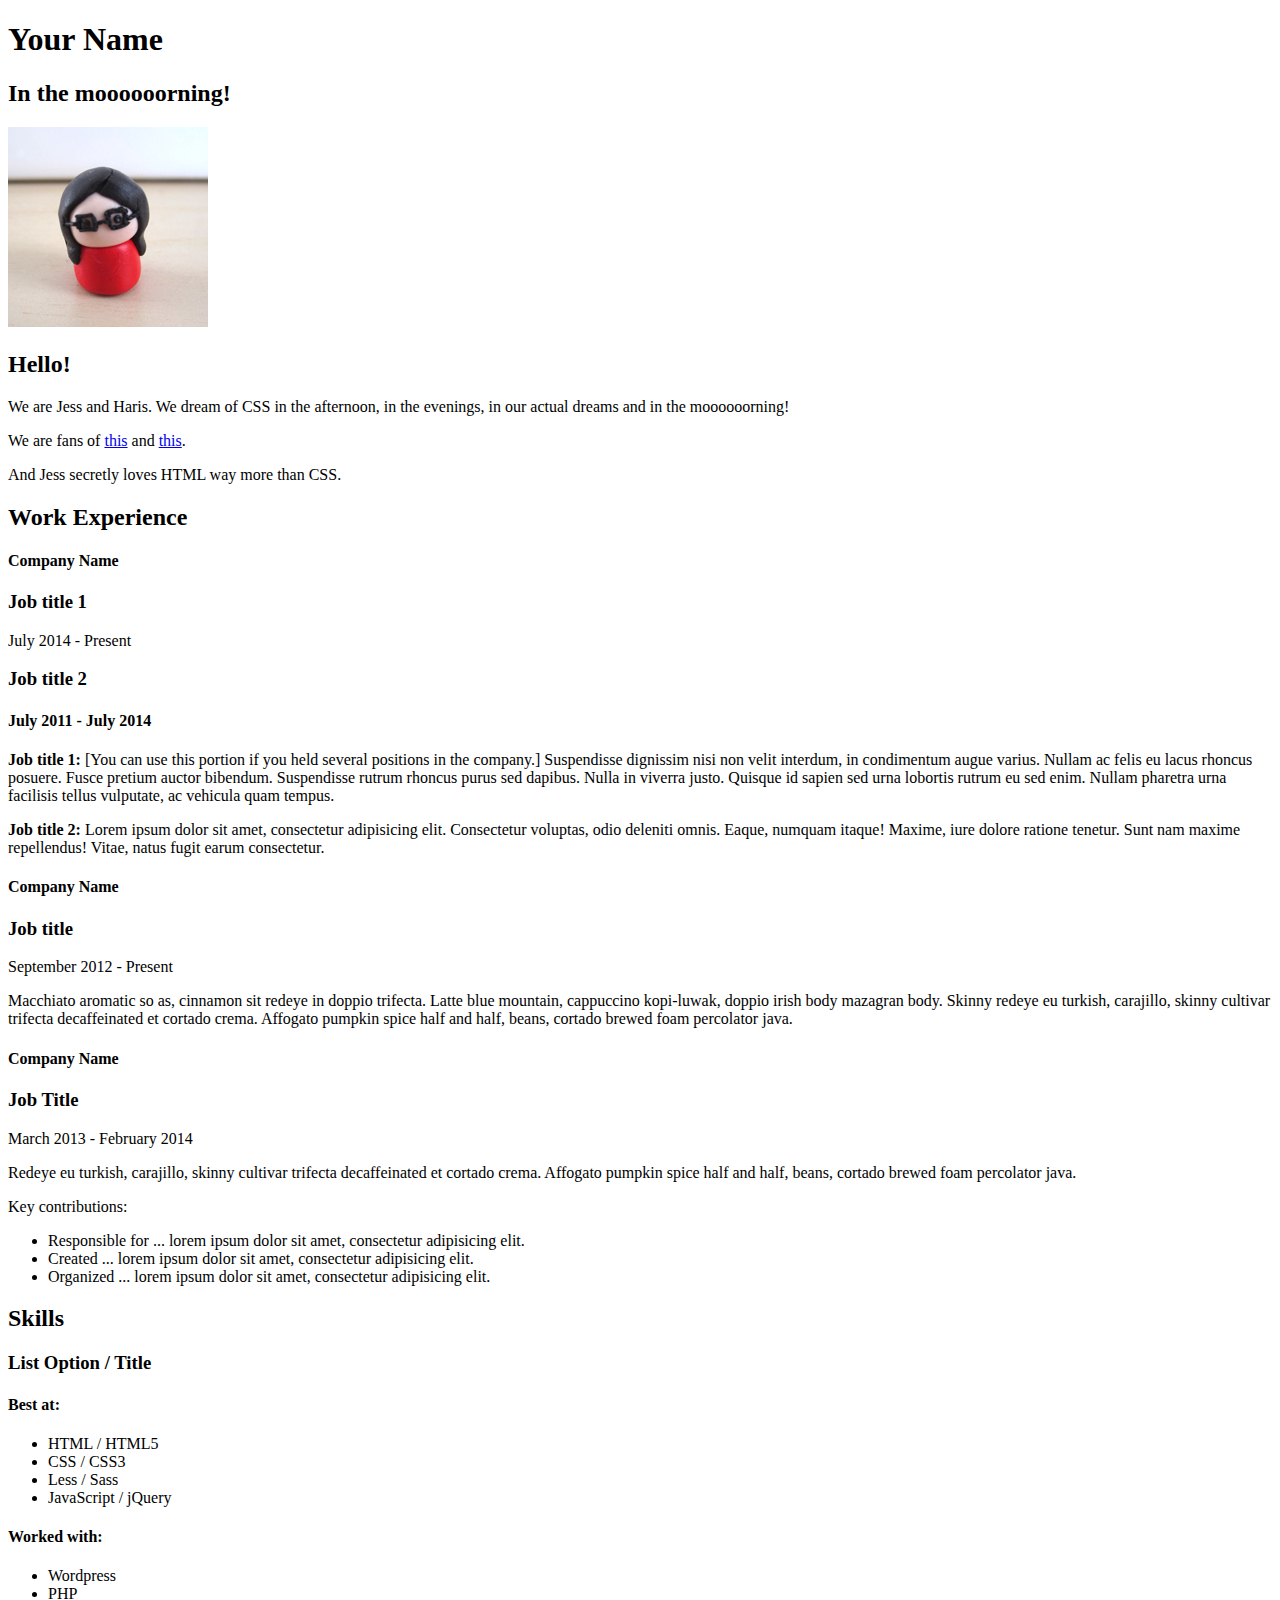
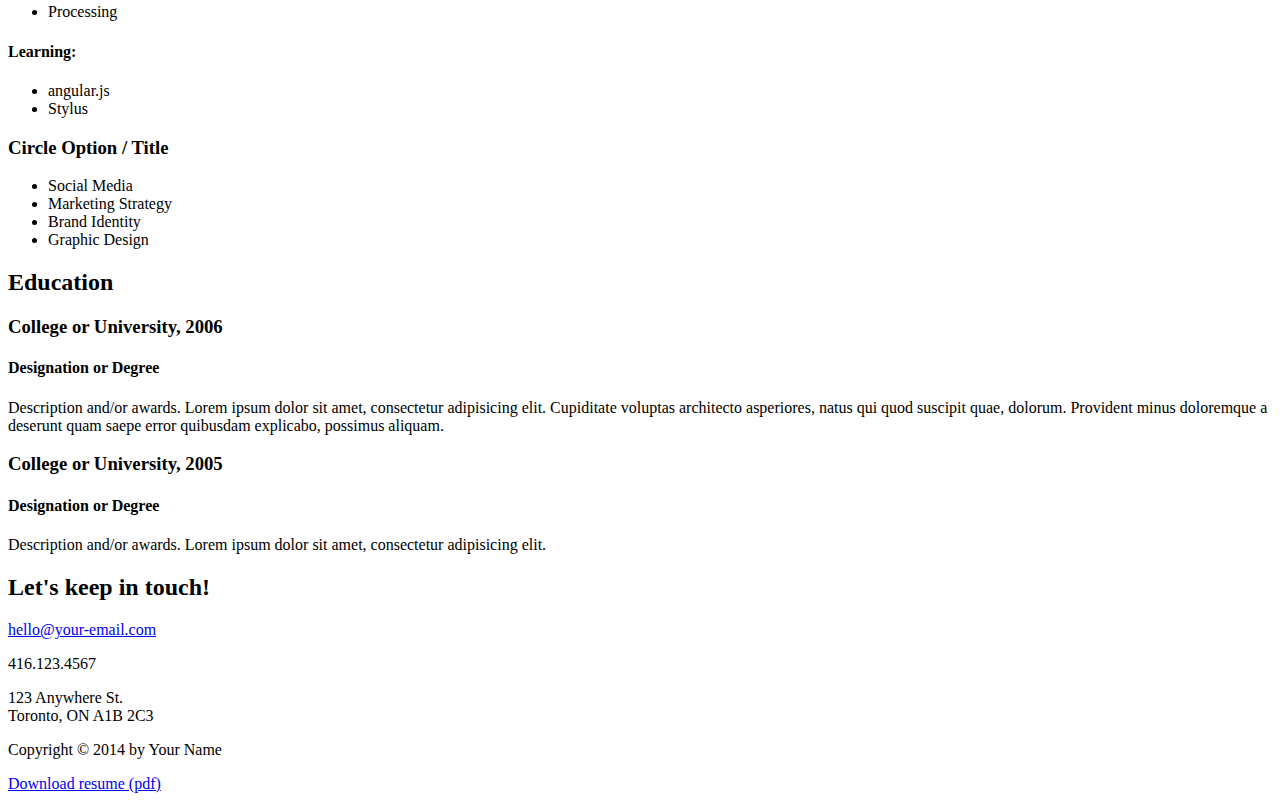
==== project/index.html @ 9fcdedc8 "saving the website we built in class" ====
<!DOCTYPE html>
<html lang="en">
	<head>
		<meta charset="UTF-8">
		<title>Your Name | Your Tag Line</title>

		<!-- Google fonts -->
		<link href='http://fonts.googleapis.com/css?family=Open+Sans:400,600|Merriweather|Pacifico' rel='stylesheet' type='text/css'>


		<!-- icon fonts -->
		<!-- <link href="http://maxcdn.bootstrapcdn.com/font-awesome/4.1.0/css/font-awesome.min.css" rel="stylesheet"> -->

		<!-- <link rel="stylesheet" href="css/normalize.css"> -->
		<!-- Put your stylesheet below here -->


		<link rel="stylesheet" href="css/style.css">

		
	</head>
	<body>
		<!-- HEADER -->
		<header>
			<h1>Your Name</h1>
			<h2>In the moooooorning!</h2>
		</header>

		<!-- ABOUT ME / PROFILE -->
		<section class="profile">
			<div class="content-wrap">
				<img src="images/profile-generic.jpg" alt="Mystery Jana">
				<div class="summary">
					<h2>Hello!</h2>
					<p>We are Jess and Haris. We dream of CSS in the afternoon, in the evenings, in our actual dreams and in the moooooorning!</p>
					<p>We are fans of  <a href="http://twitter.com/janahue">this</a> and <a href="http://janahue.com">this</a>.</p>
					<p>And Jess secretly loves HTML way more than CSS.</p>
				</div>
			</div>
		</section>


		<!-- WORK EXPERIENCE -->
		<section class="work-experience">
			<div class="content-wrap">
				<h2 class="jess">Work Experience</h2>

				<div class="item">
					<div class="details">
						<h4 class="company">Company Name</h4>
						<h3>Job title 1</h3>
						<p class="date">July 2014 - Present</p>
						<h3>Job title 2</h3>
						<h4 class="date">July 2011 - July 2014</h4>
					</div>
					<div class="description">
						<p class="colormered"><strong>Job title 1:</strong> [You can use this portion if you held several positions in the company.] Suspendisse dignissim nisi non velit interdum, in condimentum augue varius. Nullam ac felis eu lacus rhoncus posuere. Fusce pretium auctor bibendum. Suspendisse rutrum rhoncus purus sed dapibus. Nulla in viverra justo. Quisque id sapien sed urna lobortis rutrum eu sed enim. Nullam pharetra urna facilisis tellus vulputate, ac vehicula quam tempus.</p>

						<p><strong>Job title 2:</strong> Lorem ipsum dolor sit amet, consectetur adipisicing elit. Consectetur voluptas, odio deleniti omnis. Eaque, numquam itaque! Maxime, iure dolore ratione tenetur. Sunt nam maxime repellendus! Vitae, natus fugit earum consectetur.</p>
					</div>
				</div><!-- close .item -->

				<div class="item">
					<div class="details">
						<h4 class="company">Company Name</h4>
						<h3 id="jobtitle">Job title</h3>
						<p class="date">September 2012 - Present</p>
					</div>
					<div class="description">
						<p>Macchiato aromatic so as, cinnamon sit redeye in doppio trifecta. Latte blue mountain, cappuccino kopi-luwak, doppio irish body mazagran body. Skinny redeye eu turkish, carajillo, skinny cultivar trifecta decaffeinated et cortado crema. Affogato pumpkin spice half and half, beans, cortado brewed foam percolator java.</p>
					</div>
				</div><!-- close .item -->

				<div class="item">
					<div class="details">
						<h4 class="company">Company Name</h4>
						<h3>Job Title</h3>
						<p class="date">March 2013 - February 2014</p>
					</div>
					<div class="description">
						<p>Redeye eu turkish, carajillo, skinny cultivar trifecta decaffeinated et cortado crema. Affogato pumpkin spice half and half, beans, cortado brewed foam percolator java.</p>
						
						<p>Key contributions:</p>
						<ul>
							<li>Responsible for ... lorem ipsum dolor sit amet, consectetur adipisicing elit.</li>
							<li>Created ... lorem ipsum dolor sit amet, consectetur adipisicing elit.</li>
							<li>Organized ... lorem ipsum dolor sit amet, consectetur adipisicing elit.</li>
						</ul>
					</div>
				</div><!-- close .item -->
			</div><!-- close .content-wrap -->
		</section>

		<!-- SKILLS -->
		<section class="skills">
			<div class="content-wrap">
				<h2>Skills</h2>

				<div class="skills-list">
					<h3>List Option / Title</h3>

					<div class="columns">
						<h4>Best at:</h4>
						<ul>
							<li><i class="fa fa-paper-plane"></i> HTML / HTML5</li>
							<li><i class="fa fa-paper-plane"></i> CSS / CSS3</li>
							<li><i class="fa fa-paper-plane"></i> Less / Sass</li>
							<li><i class="fa fa-paper-plane"></i> JavaScript / jQuery</li>
						</ul>
					</div>

					<div class="columns">
						<h4>Worked with:</h4>
						<ul>
							<li><i class="fa fa-paper-plane"></i>Wordpress</li>
							<li><i class="fa fa-paper-plane"></i>PHP</li>
							<li><i class="fa fa-paper-plane"></i>Processing</li>
						</ul>
					</div>

					<div class="columns">
						<h4>Learning:</h4>
						<ul>
							<li><i class="fa fa-paper-plane"></i>angular.js</li>	
							<li><i class="fa fa-paper-plane"></i>Stylus</li>	
						</ul>
					</div>	
				</div><!-- close .skills-list -->

				<div class="skills-circles">
					<h3>Circle Option / Title</h3>
					<ul>
						<li><span>Social Media</span></li>
						<li><span>Marketing Strategy</span></li>
						<li><span>Brand Identity</span></li>
						<li><span>Graphic Design</span></li>
					</ul>
				</div><!-- close .skills-circles -->
			</div>
		</section>


		<!-- EDUCATION -->
		<section class="education">
			<div class="content-wrap">
				<h2>Education</h2>

				<div class="item">
					<h3>College or University, 2006</h3>
					<h4>Designation or Degree</h4>
					<p>Description and/or awards. Lorem ipsum dolor sit amet, consectetur adipisicing elit. Cupiditate voluptas architecto asperiores, natus qui quod suscipit quae, dolorum. Provident minus doloremque a deserunt quam saepe error quibusdam explicabo, possimus aliquam.</p>
				</div>
				<div class="item">
					<h3>College or University, 2005</h3>
					<h4>Designation or Degree</h4>
					<p>Description and/or awards. Lorem ipsum dolor sit amet, consectetur adipisicing elit. </p>
				</div>
			</div>
		</section>

		<!-- CONTACT INFO -->
		<section class="contact">
			<div class="content-wrap">
				<h2>Let's keep in touch!</h2>

				<div class="social">
					<a href="#" title="Twitter"><i class="fa fa-twitter"></i></a>
					<a href="#" title="LinkedIn"><i class="fa fa-linkedin"></i></a>
					<a href="#" title="Instagram"><i class="fa fa-instagram"></i></a>
					<a href="#" title="Github"><i class="fa fa-github-alt"></i></a>
					<a href="#" title="Facebook"><i class="fa fa-facebook"></i></a>
					<a href="#" title="Google+"><i class="fa fa-google-plus"></i></a>
				</div>
			
				<p><a href="mailto:hello@your-email.com">hello@your-email.com</a></p>
				<p>416.123.4567</p>
				<p>123 Anywhere St.<br>
				 Toronto, ON A1B 2C3</p>

				<footer>
					<p class="copyright">Copyright &#169; 2014 by Your Name</p>
				</footer>
			</div>
		</section>

		<a class="download" href="resume.pdf" download>Download resume (pdf)</a>

	</body>
</html>
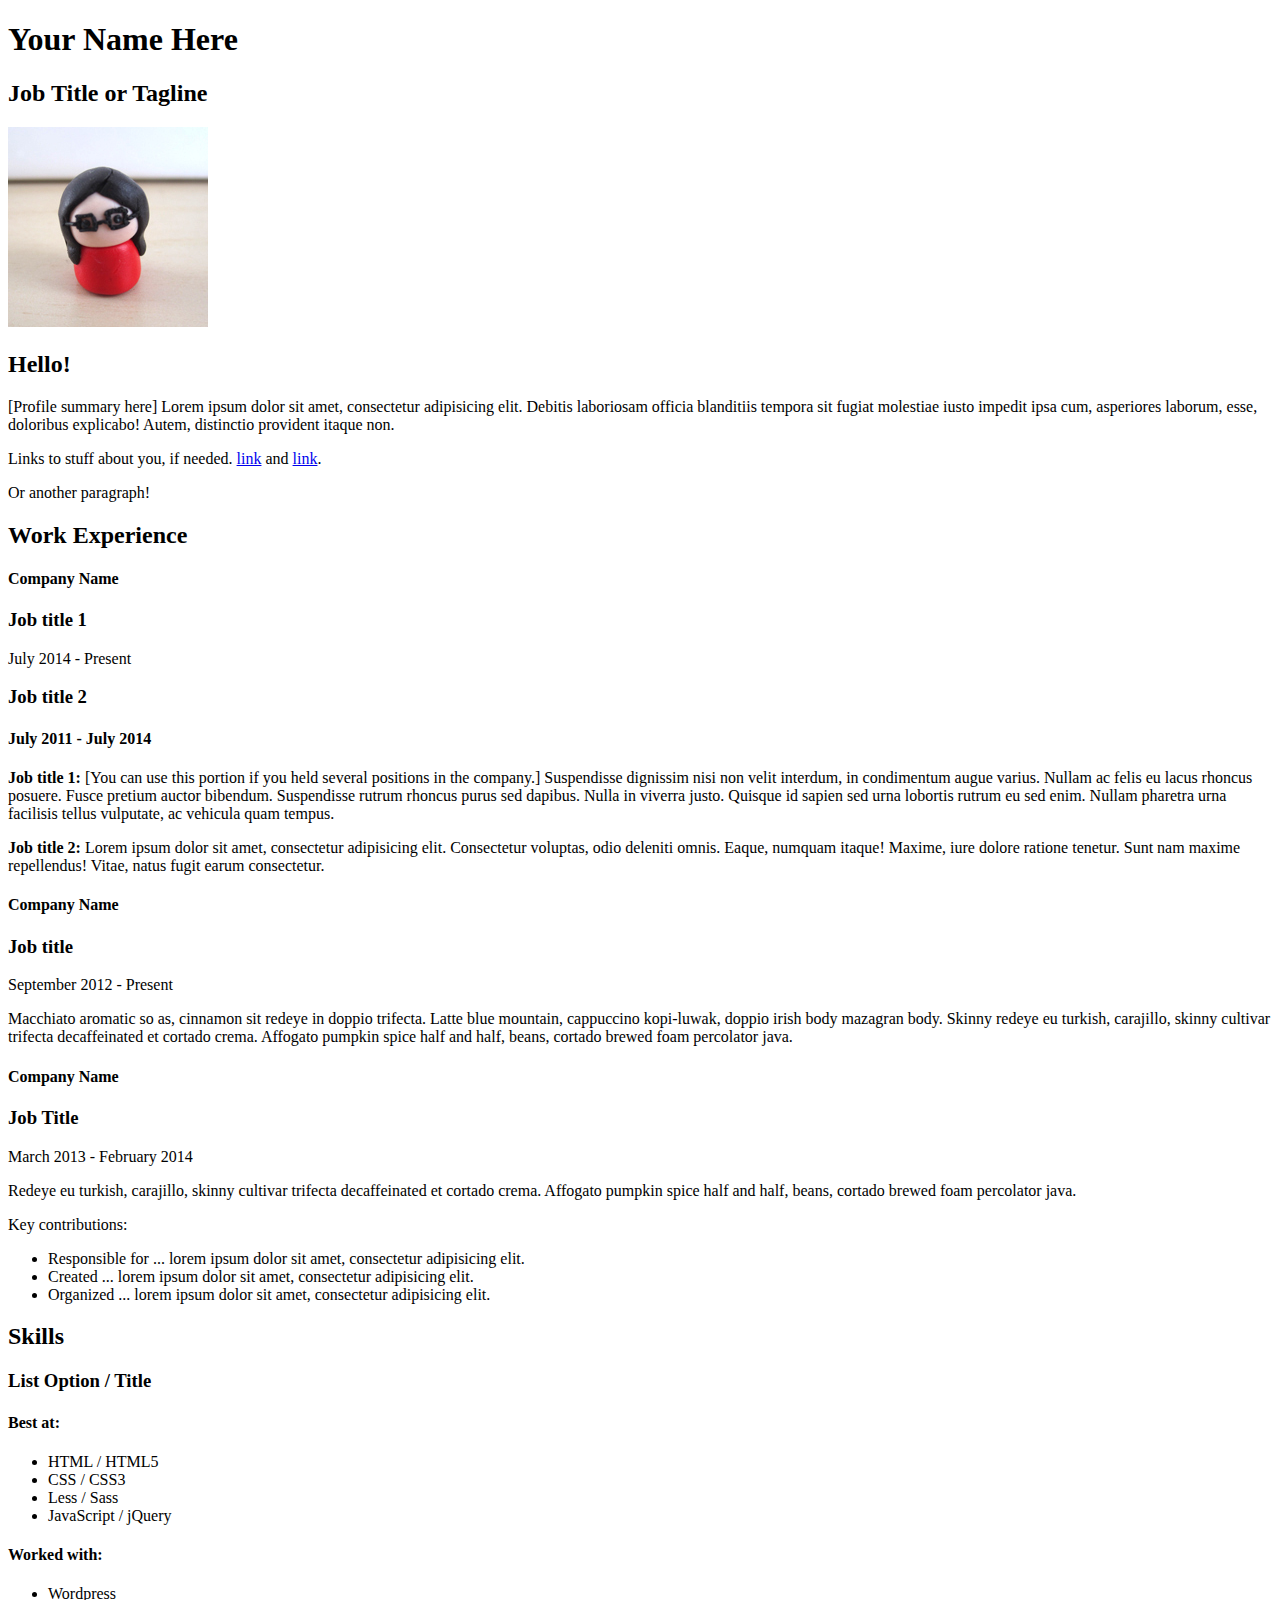
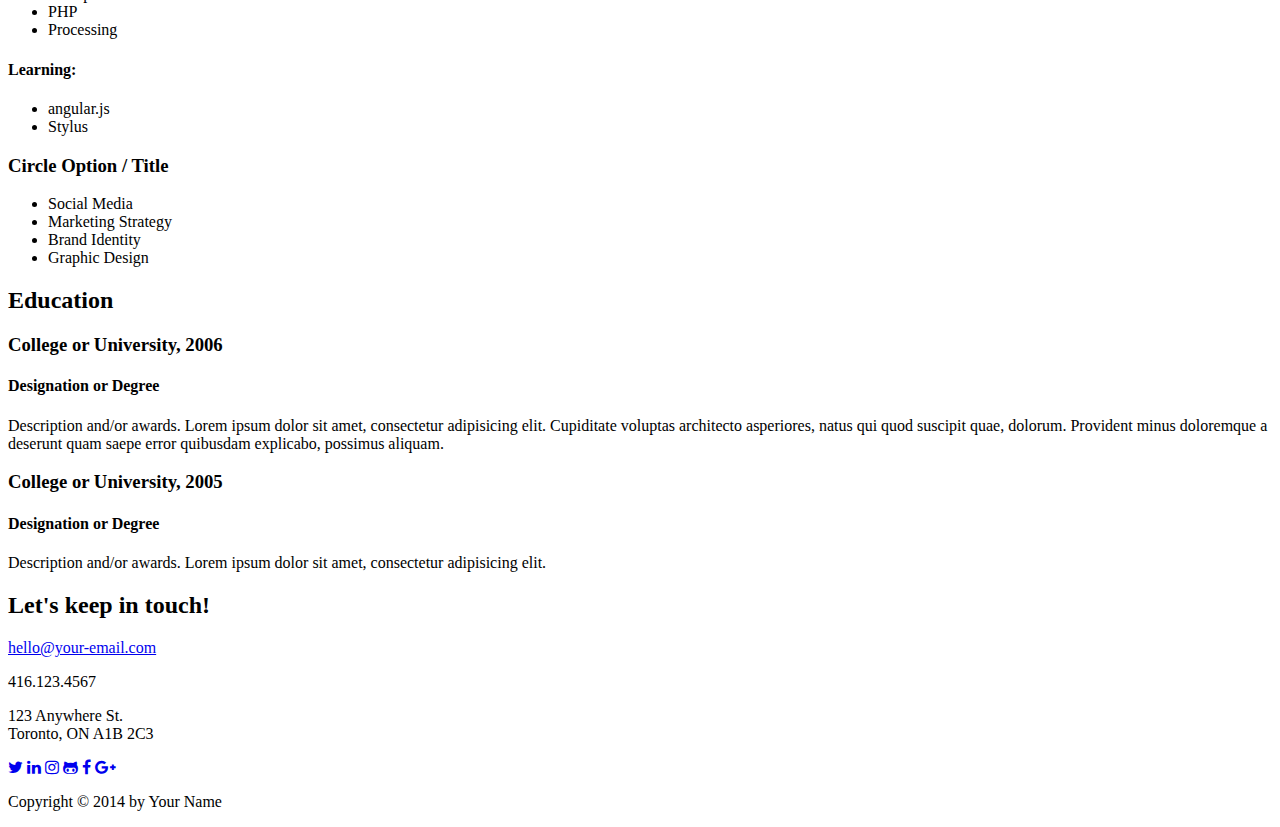
==== commit 3b1b32db: "revised final project to be built with inline-block" ====
--- a/project/index.html
+++ b/project/index.html
@@ -1,189 +1,175 @@
 <!DOCTYPE html>
 <html lang="en">
-	<head>
-		<meta charset="UTF-8">
-		<title>Your Name | Your Tag Line</title>
+  <head>
+    <meta charset="UTF-8">
+    <title>Your Name | Job Title or Tagline</title>
 
-		<!-- Google fonts -->
-		<link href='http://fonts.googleapis.com/css?family=Open+Sans:400,600|Merriweather|Pacifico' rel='stylesheet' type='text/css'>
+    <!-- Google fonts -->
+    <!-- <link href='http://fonts.googleapis.com/css?family=Open+Sans:400,600|Merriweather|Pacifico' rel='stylesheet' type='text/css'> -->
+
+    <!-- icon fonts -->
+    <link href="http://maxcdn.bootstrapcdn.com/font-awesome/4.1.0/css/font-awesome.min.css" rel="stylesheet">
+
+    <!-- <link rel="stylesheet" href="css/normalize.css"> -->
+    <!-- Put your stylesheet below here -->
+
+  </head>
+  <body>
+    <!-- HEADER -->
+    <header>
+      <h1>Your Name Here</h1>
+      <h2>Job Title or Tagline</h2>
+    </header>
+
+    <!-- ABOUT ME / PROFILE -->
+    <section class="profile">
+      <img src="images/profile-generic.jpg" alt="Your Name">
+      <div class="summary">
+        <h2>Hello!</h2>
+        <p>[Profile summary here] Lorem ipsum dolor sit amet, consectetur adipisicing elit. Debitis laboriosam officia blanditiis tempora sit fugiat molestiae iusto impedit ipsa cum, asperiores laborum, esse, doloribus explicabo! Autem, distinctio provident itaque non.</p>
+        <p>Links to stuff about you, if needed. <a href="#">link</a> and <a href="#">link</a>.</p>
+        <p>Or another paragraph!</p>
+      </div>
+    </section>
 
 
-		<!-- icon fonts -->
-		<!-- <link href="http://maxcdn.bootstrapcdn.com/font-awesome/4.1.0/css/font-awesome.min.css" rel="stylesheet"> -->
+    <!-- WORK EXPERIENCE -->
+    <section class="work-experience">
+      <h2>Work Experience</h2>
 
-		<!-- <link rel="stylesheet" href="css/normalize.css"> -->
-		<!-- Put your stylesheet below here -->
+      <div class="item">
+        <div class="details">
+          <h4 class="company">Company Name</h4>
+          <h3>Job title 1</h3>
+          <p class="date">July 2014 - Present</p>
+          <h3>Job title 2</h3>
+          <h4 class="date">July 2011 - July 2014</h4>
+        </div>
+        <div class="description">
+          <p><strong>Job title 1:</strong> [You can use this portion if you held several positions in the company.] Suspendisse dignissim nisi non velit interdum, in condimentum augue varius. Nullam ac felis eu lacus rhoncus posuere. Fusce pretium auctor bibendum. Suspendisse rutrum rhoncus purus sed dapibus. Nulla in viverra justo. Quisque id sapien sed urna lobortis rutrum eu sed enim. Nullam pharetra urna facilisis tellus vulputate, ac vehicula quam tempus.</p>
+
+          <p><strong>Job title 2:</strong> Lorem ipsum dolor sit amet, consectetur adipisicing elit. Consectetur voluptas, odio deleniti omnis. Eaque, numquam itaque! Maxime, iure dolore ratione tenetur. Sunt nam maxime repellendus! Vitae, natus fugit earum consectetur.</p>
+        </div>
+      </div><!-- close .item -->
+
+      <div class="item">
+        <div class="details">
+          <h4 class="company">Company Name</h4>
+          <h3>Job title</h3>
+          <p class="date">September 2012 - Present</p>
+        </div>
+        <div class="description">
+          <p>Macchiato aromatic so as, cinnamon sit redeye in doppio trifecta. Latte blue mountain, cappuccino kopi-luwak, doppio irish body mazagran body. Skinny redeye eu turkish, carajillo, skinny cultivar trifecta decaffeinated et cortado crema. Affogato pumpkin spice half and half, beans, cortado brewed foam percolator java.</p>
+        </div>
+      </div><!-- close .item -->
+
+      <div class="item">
+        <div class="details">
+          <h4 class="company">Company Name</h4>
+          <h3>Job Title</h3>
+          <p class="date">March 2013 - February 2014</p>
+        </div>
+        <div class="description">
+          <p>Redeye eu turkish, carajillo, skinny cultivar trifecta decaffeinated et cortado crema. Affogato pumpkin spice half and half, beans, cortado brewed foam percolator java.</p>
+          
+          <p>Key contributions:</p>
+          <ul>
+            <li>Responsible for ... lorem ipsum dolor sit amet, consectetur adipisicing elit.</li>
+            <li>Created ... lorem ipsum dolor sit amet, consectetur adipisicing elit.</li>
+            <li>Organized ... lorem ipsum dolor sit amet, consectetur adipisicing elit.</li>
+          </ul>
+        </div>
+      </div><!-- close .item -->
+    </section>
+
+    <!-- SKILLS -->
+    <section class="skills">
+      <h2>Skills</h2>
+
+      <div class="skills-list">
+        <h3>List Option / Title</h3>
+
+        <div class="columns">
+          <h4>Best at:</h4>
+          <ul>
+            <li>HTML / HTML5</li>
+            <li>CSS / CSS3</li>
+            <li>Less / Sass</li>
+            <li>JavaScript / jQuery</li>
+          </ul>
+        </div>
+
+        <div class="columns">
+          <h4>Worked with:</h4>
+          <ul>
+            <li>Wordpress</li>
+            <li>PHP</li>
+            <li>Processing</li>
+          </ul>
+        </div>
+
+        <div class="columns">
+          <h4>Learning:</h4>
+          <ul>
+            <li>angular.js</li> 
+            <li>Stylus</li> 
+          </ul>
+        </div>  
+      </div><!-- close .skills-list -->
+
+      <div class="skills-circles">
+        <h3>Circle Option / Title</h3>
+        <ul>
+          <li><span>Social Media</span></li>
+          <li><span>Marketing Strategy</span></li>
+          <li><span>Brand Identity</span></li>
+          <li><span>Graphic Design</span></li>
+        </ul>
+      </div><!-- close .skills-circles -->
+    </section>
 
 
-		<link rel="stylesheet" href="css/style.css">
+    <!-- EDUCATION -->
+    <section class="education">
+      <h2>Education</h2>
 
-		
-	</head>
-	<body>
-		<!-- HEADER -->
-		<header>
-			<h1>Your Name</h1>
-			<h2>In the moooooorning!</h2>
-		</header>
+      <div class="item">
+        <h3>College or University, 2006</h3>
+        <h4>Designation or Degree</h4>
+        <p>Description and/or awards. Lorem ipsum dolor sit amet, consectetur adipisicing elit. Cupiditate voluptas architecto asperiores, natus qui quod suscipit quae, dolorum. Provident minus doloremque a deserunt quam saepe error quibusdam explicabo, possimus aliquam.</p>
+      </div>
+      <div class="item">
+        <h3>College or University, 2005</h3>
+        <h4>Designation or Degree</h4>
+        <p>Description and/or awards. Lorem ipsum dolor sit amet, consectetur adipisicing elit. </p>
+      </div>
+    </section>
 
-		<!-- ABOUT ME / PROFILE -->
-		<section class="profile">
-			<div class="content-wrap">
-				<img src="images/profile-generic.jpg" alt="Mystery Jana">
-				<div class="summary">
-					<h2>Hello!</h2>
-					<p>We are Jess and Haris. We dream of CSS in the afternoon, in the evenings, in our actual dreams and in the moooooorning!</p>
-					<p>We are fans of  <a href="http://twitter.com/janahue">this</a> and <a href="http://janahue.com">this</a>.</p>
-					<p>And Jess secretly loves HTML way more than CSS.</p>
-				</div>
-			</div>
-		</section>
+    <!-- CONTACT INFO -->
+    <section class="contact">
 
+        <h2>Let's keep in touch!</h2>
 
-		<!-- WORK EXPERIENCE -->
-		<section class="work-experience">
-			<div class="content-wrap">
-				<h2 class="jess">Work Experience</h2>
+        <div class="contact-details">
+          <p><a href="mailto:hello@your-email.com">hello@your-email.com</a></p>
+          <p>416.123.4567</p>
+          <p>123 Anywhere St.<br>
+           Toronto, ON A1B 2C3</p>
+        </div>
 
-				<div class="item">
-					<div class="details">
-						<h4 class="company">Company Name</h4>
-						<h3>Job title 1</h3>
-						<p class="date">July 2014 - Present</p>
-						<h3>Job title 2</h3>
-						<h4 class="date">July 2011 - July 2014</h4>
-					</div>
-					<div class="description">
-						<p class="colormered"><strong>Job title 1:</strong> [You can use this portion if you held several positions in the company.] Suspendisse dignissim nisi non velit interdum, in condimentum augue varius. Nullam ac felis eu lacus rhoncus posuere. Fusce pretium auctor bibendum. Suspendisse rutrum rhoncus purus sed dapibus. Nulla in viverra justo. Quisque id sapien sed urna lobortis rutrum eu sed enim. Nullam pharetra urna facilisis tellus vulputate, ac vehicula quam tempus.</p>
+        <div class="social">
+          <a href="#" title="Twitter"><i class="fa fa-twitter"></i></a>
+          <a href="#" title="LinkedIn"><i class="fa fa-linkedin"></i></a>
+          <a href="#" title="Instagram"><i class="fa fa-instagram"></i></a>
+          <a href="#" title="Github"><i class="fa fa-github-alt"></i></a>
+          <a href="#" title="Facebook"><i class="fa fa-facebook"></i></a>
+          <a href="#" title="Google+"><i class="fa fa-google-plus"></i></a>
+        </div>
 
-						<p><strong>Job title 2:</strong> Lorem ipsum dolor sit amet, consectetur adipisicing elit. Consectetur voluptas, odio deleniti omnis. Eaque, numquam itaque! Maxime, iure dolore ratione tenetur. Sunt nam maxime repellendus! Vitae, natus fugit earum consectetur.</p>
-					</div>
-				</div><!-- close .item -->
+        <footer>
+          <p class="copyright">Copyright &#169; 2014 by Your Name</p>
+        </footer>
 
-				<div class="item">
-					<div class="details">
-						<h4 class="company">Company Name</h4>
-						<h3 id="jobtitle">Job title</h3>
-						<p class="date">September 2012 - Present</p>
-					</div>
-					<div class="description">
-						<p>Macchiato aromatic so as, cinnamon sit redeye in doppio trifecta. Latte blue mountain, cappuccino kopi-luwak, doppio irish body mazagran body. Skinny redeye eu turkish, carajillo, skinny cultivar trifecta decaffeinated et cortado crema. Affogato pumpkin spice half and half, beans, cortado brewed foam percolator java.</p>
-					</div>
-				</div><!-- close .item -->
-
-				<div class="item">
-					<div class="details">
-						<h4 class="company">Company Name</h4>
-						<h3>Job Title</h3>
-						<p class="date">March 2013 - February 2014</p>
-					</div>
-					<div class="description">
-						<p>Redeye eu turkish, carajillo, skinny cultivar trifecta decaffeinated et cortado crema. Affogato pumpkin spice half and half, beans, cortado brewed foam percolator java.</p>
-						
-						<p>Key contributions:</p>
-						<ul>
-							<li>Responsible for ... lorem ipsum dolor sit amet, consectetur adipisicing elit.</li>
-							<li>Created ... lorem ipsum dolor sit amet, consectetur adipisicing elit.</li>
-							<li>Organized ... lorem ipsum dolor sit amet, consectetur adipisicing elit.</li>
-						</ul>
-					</div>
-				</div><!-- close .item -->
-			</div><!-- close .content-wrap -->
-		</section>
-
-		<!-- SKILLS -->
-		<section class="skills">
-			<div class="content-wrap">
-				<h2>Skills</h2>
-
-				<div class="skills-list">
-					<h3>List Option / Title</h3>
-
-					<div class="columns">
-						<h4>Best at:</h4>
-						<ul>
-							<li><i class="fa fa-paper-plane"></i> HTML / HTML5</li>
-							<li><i class="fa fa-paper-plane"></i> CSS / CSS3</li>
-							<li><i class="fa fa-paper-plane"></i> Less / Sass</li>
-							<li><i class="fa fa-paper-plane"></i> JavaScript / jQuery</li>
-						</ul>
-					</div>
-
-					<div class="columns">
-						<h4>Worked with:</h4>
-						<ul>
-							<li><i class="fa fa-paper-plane"></i>Wordpress</li>
-							<li><i class="fa fa-paper-plane"></i>PHP</li>
-							<li><i class="fa fa-paper-plane"></i>Processing</li>
-						</ul>
-					</div>
-
-					<div class="columns">
-						<h4>Learning:</h4>
-						<ul>
-							<li><i class="fa fa-paper-plane"></i>angular.js</li>	
-							<li><i class="fa fa-paper-plane"></i>Stylus</li>	
-						</ul>
-					</div>	
-				</div><!-- close .skills-list -->
-
-				<div class="skills-circles">
-					<h3>Circle Option / Title</h3>
-					<ul>
-						<li><span>Social Media</span></li>
-						<li><span>Marketing Strategy</span></li>
-						<li><span>Brand Identity</span></li>
-						<li><span>Graphic Design</span></li>
-					</ul>
-				</div><!-- close .skills-circles -->
-			</div>
-		</section>
-
-
-		<!-- EDUCATION -->
-		<section class="education">
-			<div class="content-wrap">
-				<h2>Education</h2>
-
-				<div class="item">
-					<h3>College or University, 2006</h3>
-					<h4>Designation or Degree</h4>
-					<p>Description and/or awards. Lorem ipsum dolor sit amet, consectetur adipisicing elit. Cupiditate voluptas architecto asperiores, natus qui quod suscipit quae, dolorum. Provident minus doloremque a deserunt quam saepe error quibusdam explicabo, possimus aliquam.</p>
-				</div>
-				<div class="item">
-					<h3>College or University, 2005</h3>
-					<h4>Designation or Degree</h4>
-					<p>Description and/or awards. Lorem ipsum dolor sit amet, consectetur adipisicing elit. </p>
-				</div>
-			</div>
-		</section>
-
-		<!-- CONTACT INFO -->
-		<section class="contact">
-			<div class="content-wrap">
-				<h2>Let's keep in touch!</h2>
-
-				<div class="social">
-					<a href="#" title="Twitter"><i class="fa fa-twitter"></i></a>
-					<a href="#" title="LinkedIn"><i class="fa fa-linkedin"></i></a>
-					<a href="#" title="Instagram"><i class="fa fa-instagram"></i></a>
-					<a href="#" title="Github"><i class="fa fa-github-alt"></i></a>
-					<a href="#" title="Facebook"><i class="fa fa-facebook"></i></a>
-					<a href="#" title="Google+"><i class="fa fa-google-plus"></i></a>
-				</div>
-			
-				<p><a href="mailto:hello@your-email.com">hello@your-email.com</a></p>
-				<p>416.123.4567</p>
-				<p>123 Anywhere St.<br>
-				 Toronto, ON A1B 2C3</p>
-
-				<footer>
-					<p class="copyright">Copyright &#169; 2014 by Your Name</p>
-				</footer>
-			</div>
-		</section>
-
-		<a class="download" href="resume.pdf" download>Download resume (pdf)</a>
-
-	</body>
-</html>
+    </section>
+  </body>
+</html>